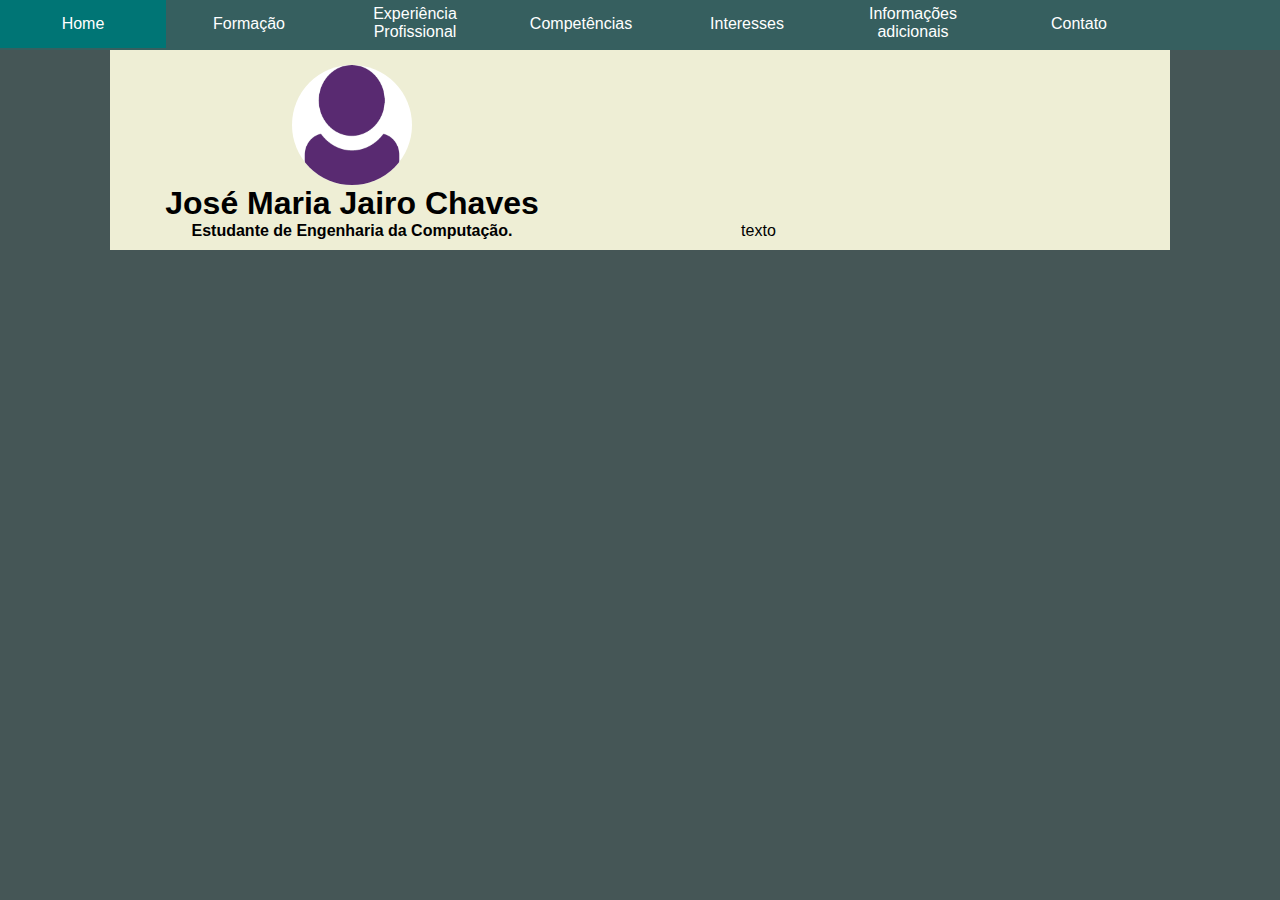
==== index.html @ 4ebe61f0 "Criação das telas base" ====
<!DOCTYPE html>
<html>
  <head>
    <meta charset="utf-8">
    <title>Currículo</title>
    <link rel="stylesheet" href="css/01_nav_e_plano_de_fundo.css">
    <link rel="stylesheet" href="css/perfil.css">
  </head>
  <body>

      <input type="checkbox" id="btn_exibir">
      <div id="testee">
          <label id="label_menu" for="btn_exibir">&#9776;</label>

      </div>



    <nav> <!-- navegação -->
      <ul>
        <li><a href="index.html" class="active">Home</a></li>
        <li><a href="paginas/formacao.html">Formação</a></li>
        <li><a href="paginas/exp_prof.html" id="exp_prof">Experiência Profissional</a></li>
        <li><a href="paginas/competencia.html">Competências</a></li>
        <li><a href="paginas/interesses.html">Interesses</a></li>
        <li><a href="paginas/info_adicionais.html" id="info_adicionais">Informações adicionais</a></li>
        <li><a href="paginas/contato.html">Contato</a></li>
      </ul>
    </nav> <!-- fim navegação -->
    <header>


      <div id="identificacao_pessoal">
        <img id="img_perfil" src="imagens/perfil.png" alt="Foto do Perfil">
        <h1>José Maria Jairo Chaves </h1>
        <h4>Estudante de Engenharia da Computação.</h4>
      </div>
      <div id="info_pessoais">
        texto
      </div>


    </header>
    <article class="">

    </article>

    <footer>

    </footer>
  </body>
</html>
<!--
paleta de cores:
http://paletton.com/#uid=33i1p0klllla3rHfHoGqZh+xSeD-->
---- css/01_nav_e_plano_de_fundo.css ----
.active{
  background-color: #226666;
}
body{
  background-color: #455656;
}
*{	padding: 0;
  margin: 0;	}
nav{	width: 100%;
    height: 50px;
    background-color: #365F5F;
    font-family: 'Arial';
}
nav ul{
  list-style: none;
  position: relative;
}
nav ul li{
  float: left;
  width: 166px;

}
nav ul li #info_adicionais{
  padding-bottom: 9px;
  padding-top: 5px
}
nav ul li #exp_prof{
  padding-bottom: 9px;
  padding-top: 5px
}
nav a{
  padding: 15px;
  display: block;
  text-decoration: none;/*remove o sublinhado dos links*/
  text-align: center;
  background-color: #365F5F;
  color: #ffffff;

}
nav ul ul{
  position: absolute;
  visibility: hidden; /*esconde menus*/
}
nav ul li:hover ul{
  visibility: visible;
}
nav a:hover{
  background-color: #007575; /*Cor exibida durante o hover*/


}
nav ul ul li{
  float: none;
  border: 1px solid #ccc;
}
nav ul ul li a{
  background-color: #078;
  
}
#label_menu{

  padding: 5px;
  padding-bottom: 0px;
  background-color: #000; /*valor da cor do label btn_exibir*/
  color: #ffffff; /*valor da cor da font*/
  font-family: Arial;
  text-align: center;
  font-size: 30px;
  cursor: pointer;
  width: 50px;
  height: 45px;
  display: none;
}
#btn_exibir{
  display: none;
}
@media(max-width: 1180px){

  #btn_exibir:checked~ nav{
    margin-left: 0px;
    margin-top: 0px;
  }
  nav{
    margin-left: -1500px;
    margin-top: -50px;
    transition: all 0.4s;
  }


  #label_menu{
    display: block;

    background: #2b2b2b;
    border: 0px solid;
    box-shadow: 0px 0px 10px #222;
  }
  #testee{
    height: 50px;
    width: auto;
    background: #2b2b2b;
  }
  nav ul li{
    width: 100%;
    float: none;
  }
  nav ul ul{
    position: static;
    overflow: hidden;
    max-height: 0;
    transition: all .8s;
  }
  nav ul li:hover ul{
    height: auto;
    max-height: 200px;
  }
  nav ul li #info_adicionais{
    padding:15px;
  }
  nav ul li #exp_prof{
    padding:15px;
  }
}
---- css/perfil.css ----
*{font-family: sans-serif;}

#img_perfil{
  display: block;
  height: 120px;
  width: 120px ;
  border-radius: 100%;
  background-color: #fff;
  margin-left: auto;
  margin-right: auto;
}
#identificacao_pessoal{
  text-align: center;
  width: 40%;
  margin-top: 5px;
}
header{
  padding: 10px;
  padding-left: 40px;
  margin-left: auto;
  margin-right: auto;
  background-color: #eeeed5; /*Cor do plano de fundo do Header*/
  width: calc(75% + 50px);
}
#info_pessoais,#identificacao_pessoal{
  display: inline-block;
}
#info_pessoais{
  text-align: center;
  width: 400px;
}
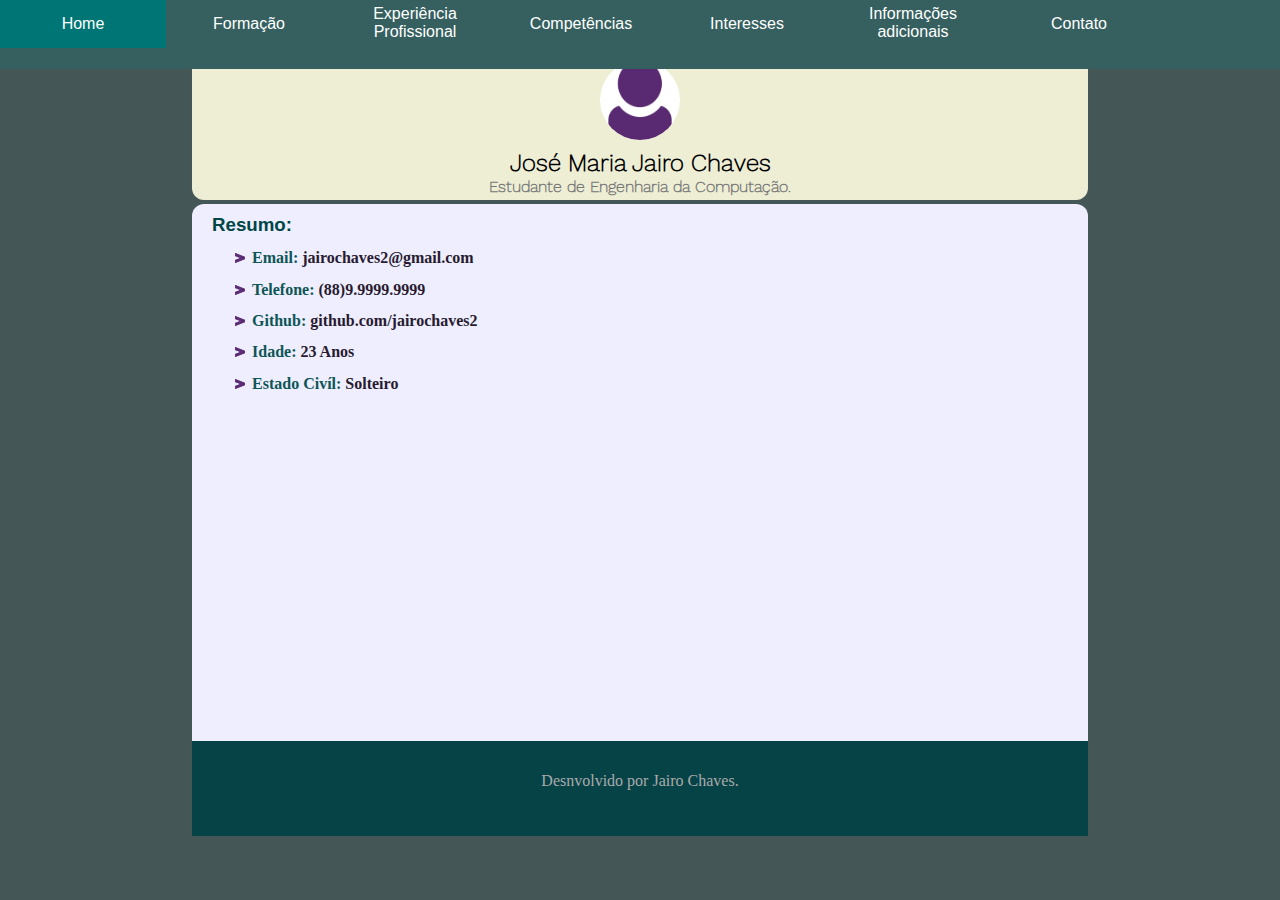
==== commit 208bcbf6: "Adição de fontes e finalização do index" ====
--- a/index.html
+++ b/index.html
@@ -3,12 +3,14 @@
   <head>
     <meta charset="utf-8">
     <title>Currículo</title>
+
+    <link rel="stylesheet" href="css/perfil.css">
     <link rel="stylesheet" href="css/01_nav_e_plano_de_fundo.css">
-    <link rel="stylesheet" href="css/perfil.css">
   </head>
   <body>
 
       <input type="checkbox" id="btn_exibir">
+
       <div id="testee">
           <label id="label_menu" for="btn_exibir">&#9776;</label>
 
@@ -28,26 +30,33 @@
       </ul>
     </nav> <!-- fim navegação -->
     <header>
+    <article id="pessoal">
+      <div id="nome">
+        <img id="img_perfil" src="imagens/perfil.png" alt="Foto do Perfil">
+        <hgroup>
+          <h2>José Maria Jairo Chaves </h2>
+          <h4>Estudante de Engenharia da Computação.</h4>
+        </hgroup>
+      </div>
+    </article>
+    </header>
+    <article class="infos">
+      <div id="col1">
+        <h3>Resumo:</h3>
+        <ul>
+          <li><label>Email:</label> jairochaves2@gmail.com</li>
+          <li><label>Telefone:</label> (88)9.9999.9999</li>
+          <li><label>Github:</label> github.com/jairochaves2</li>
+          <li><label>Idade:</label> 23 Anos</li>
+          <li><label>Estado Civíl:</label> Solteiro</li>
+        </ul>
+      </div>
+      <div id="rodape">
+        Desnvolvido por Jairo Chaves.
+      </div>
+    </article>
 
 
-      <div id="identificacao_pessoal">
-        <img id="img_perfil" src="imagens/perfil.png" alt="Foto do Perfil">
-        <h1>José Maria Jairo Chaves </h1>
-        <h4>Estudante de Engenharia da Computação.</h4>
-      </div>
-      <div id="info_pessoais">
-        texto
-      </div>
-
-
-    </header>
-    <article class="">
-
-    </article>
-
-    <footer>
-
-    </footer>
   </body>
 </html>
 <!--
--- a/css/perfil.css
+++ b/css/perfil.css
@@ -1,32 +1,33 @@
+div#nome{
+  width: 100%;
+  text-align: center;
+  font-family: 'WorkSans';
+  float: left;
+  height: 120px;
+}
 
-*{font-family: sans-serif;}
-
+#nome h4{
+  color: #777;
+}
 #img_perfil{
-  display: block;
-  height: 120px;
-  width: 120px ;
+  margin-top: 10px;
+  height: 80px;
+  width: 80px ;
   border-radius: 100%;
   background-color: #fff;
-  margin-left: auto;
-  margin-right: auto;
 }
-#identificacao_pessoal{
-  text-align: center;
-  width: 40%;
-  margin-top: 5px;
+hgroup{
+  padding-top: 5px;
+  height: 70px;
 }
-header{
-  padding: 10px;
-  padding-left: 40px;
-  margin-left: auto;
-  margin-right: auto;
+article#pessoal{
+  margin:0 auto;
   background-color: #eeeed5; /*Cor do plano de fundo do Header*/
-  width: calc(75% + 50px);
+  width: 70%;
+  height: 150px;
+  margin-top: 50px;
 }
-#info_pessoais,#identificacao_pessoal{
-  display: inline-block;
+.infos{
+  height: 35%;
+    padding-bottom: 38vh;
 }
-#info_pessoais{
-  text-align: center;
-  width: 400px;
-}
--- a/css/01_nav_e_plano_de_fundo.css
+++ b/css/01_nav_e_plano_de_fundo.css
@@ -1,15 +1,39 @@
+@font-face {
+  font-family:'Abel';
+  src:url(../fonts/fonts/Abel-Regular.ttf);
+}
+@font-face {
+  font-family:'Poppins';
+  src:url(../fonts/Poppins-ExtraLight.ttf);
+}
+@font-face {
+  font-family:'FjallaOne';
+  src:url(../fonts/FjallaOne-Regular.ttf);
+}
+@font-face {
+  font-family:'WorkSans';
+  src:url(../fonts/WorkSans-ExtraLight.ttf);
+}
+*{
+  padding: 0;
+  margin: 0;}
+html,body{
+  height: calc(100% - 50px);
+}
 .active{
   background-color: #226666;
 }
 body{
   background-color: #455656;
+
 }
-*{	padding: 0;
-  margin: 0;	}
-nav{	width: 100%;
-    height: 50px;
+nav{width: 100%;
+    height: calc(7% + 6px);
     background-color: #365F5F;
     font-family: 'Arial';
+    position: fixed;
+    left: 0;
+    top: 0;
 }
 nav ul{
   list-style: none;
@@ -55,21 +79,22 @@
 }
 nav ul ul li a{
   background-color: #078;
-  
+
 }
 #label_menu{
 
-  padding: 5px;
-  padding-bottom: 0px;
+
+
   background-color: #000; /*valor da cor do label btn_exibir*/
   color: #ffffff; /*valor da cor da font*/
   font-family: Arial;
   text-align: center;
   font-size: 30px;
   cursor: pointer;
-  width: 50px;
-  height: 45px;
+  width: 100%;
+  height: 50px;
   display: none;
+
 }
 #btn_exibir{
   display: none;
@@ -84,19 +109,24 @@
     margin-left: -1500px;
     margin-top: -50px;
     transition: all 0.4s;
+    top: 50px;
+    position: fixed;
   }
 
 
   #label_menu{
     display: block;
-
+    position: fixed;
     background: #2b2b2b;
     border: 0px solid;
     box-shadow: 0px 0px 10px #222;
+    top: 0;
+    left: 0;
   }
   #testee{
-    height: 50px;
+    height: 0px;
     width: auto;
+    display: block;
     background: #2b2b2b;
   }
   nav ul li{
@@ -120,3 +150,46 @@
     padding:15px;
   }
 }
+.infos{
+  margin-left: 15%;
+  margin-right: 15%;
+  background-color: #eeeeff;/*DDDC97;*/
+  padding-left: 20px;
+  padding-top: 10px;
+  position: relative;
+
+}
+.infos li{
+  color: #281b2f;
+  margin-top: 10pt;
+  font-weight: 800;
+  margin-left: 40px;
+  list-style-image: url(../imagens/list.png);
+}
+.infos label{
+  font-weight: bold;
+  color: #0E5656;
+}
+article.infos  h3{
+  font-family: 'Arial';
+  color: #004646;
+
+}
+article,#pessoal{
+  border-radius: 12px;
+  margin-top: 4px;
+}
+#rodape{
+  background-color: #064347;
+  text-align: center;
+  line-height: 80px;
+  color: #aaa;
+  width: 100%;
+  height: 15%;
+  margin-left: auto;
+  margin-right: auto;
+  position: absolute;
+  bottom: 0;
+  left: 0;
+
+}
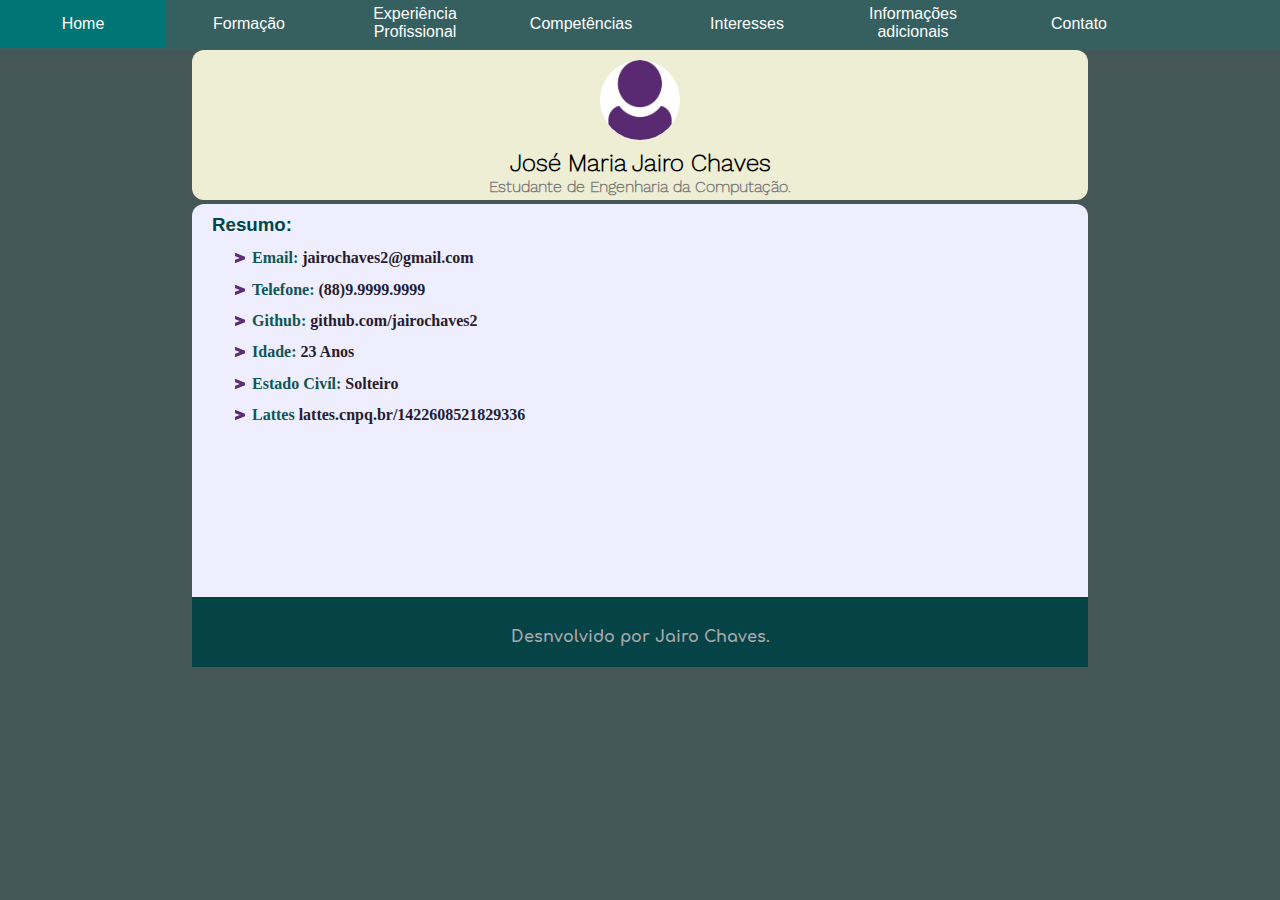
==== commit 2905b4aa: "Finalizado" ====
--- a/index.html
+++ b/index.html
@@ -3,7 +3,7 @@
   <head>
     <meta charset="utf-8">
     <title>Currículo</title>
-
+    <link rel="icon" href="imagens/favicon.png">
     <link rel="stylesheet" href="css/perfil.css">
     <link rel="stylesheet" href="css/01_nav_e_plano_de_fundo.css">
   </head>
@@ -46,10 +46,13 @@
         <ul>
           <li><label>Email:</label> jairochaves2@gmail.com</li>
           <li><label>Telefone:</label> (88)9.9999.9999</li>
-          <li><label>Github:</label> github.com/jairochaves2</li>
+          <li><label>Github:</label> <a target="_blank" href="http://github.com/jairochaves2">github.com/jairochaves2</a></li>
           <li><label>Idade:</label> 23 Anos</li>
           <li><label>Estado Civíl:</label> Solteiro</li>
+          <li><label>Lattes</label> <a target="_blank" href="http://lattes.cnpq.br/1422608521829336">lattes.cnpq.br/1422608521829336</a></li>
+
         </ul>
+        
       </div>
       <div id="rodape">
         Desnvolvido por Jairo Chaves.
--- a/css/perfil.css
+++ b/css/perfil.css
@@ -28,6 +28,6 @@
   margin-top: 50px;
 }
 .infos{
-  height: 35%;
-    padding-bottom: 38vh;
+  padding-bottom: 19%;
+
 }
--- a/css/01_nav_e_plano_de_fundo.css
+++ b/css/01_nav_e_plano_de_fundo.css
@@ -13,22 +13,27 @@
 @font-face {
   font-family:'WorkSans';
   src:url(../fonts/WorkSans-ExtraLight.ttf);
+}
+@font-face {
+  font-family:'Comfortaa';
+  src:url(../fonts/Comfortaa-Bold.ttf);
 }
 *{
   padding: 0;
   margin: 0;}
-html,body{
-  height: calc(100% - 50px);
-}
+  html,body{
+    height: calc(100% - 53px);
+  }
 .active{
   background-color: #226666;
 }
 body{
   background-color: #455656;
+  min-width: 500px;
 
 }
 nav{width: 100%;
-    height: calc(7% + 6px);
+    height: 50px;
     background-color: #365F5F;
     font-family: 'Arial';
     position: fixed;
@@ -111,6 +116,7 @@
     transition: all 0.4s;
     top: 50px;
     position: fixed;
+    z-index: 1;
   }
 
 
@@ -122,6 +128,7 @@
     box-shadow: 0px 0px 10px #222;
     top: 0;
     left: 0;
+    z-index: 1;
   }
   #testee{
     height: 0px;
@@ -158,6 +165,7 @@
   padding-top: 10px;
   position: relative;
 
+
 }
 .infos li{
   color: #281b2f;
@@ -166,6 +174,10 @@
   margin-left: 40px;
   list-style-image: url(../imagens/list.png);
 }
+.infos li a:link,.infos li a:visited{
+  text-decoration: none;
+  color: #281b2f;
+}
 .infos label{
   font-weight: bold;
   color: #0E5656;
@@ -182,10 +194,11 @@
 #rodape{
   background-color: #064347;
   text-align: center;
+  font-family: 'Comfortaa';
   line-height: 80px;
   color: #aaa;
   width: 100%;
-  height: 15%;
+  height: 70px;
   margin-left: auto;
   margin-right: auto;
   position: absolute;
